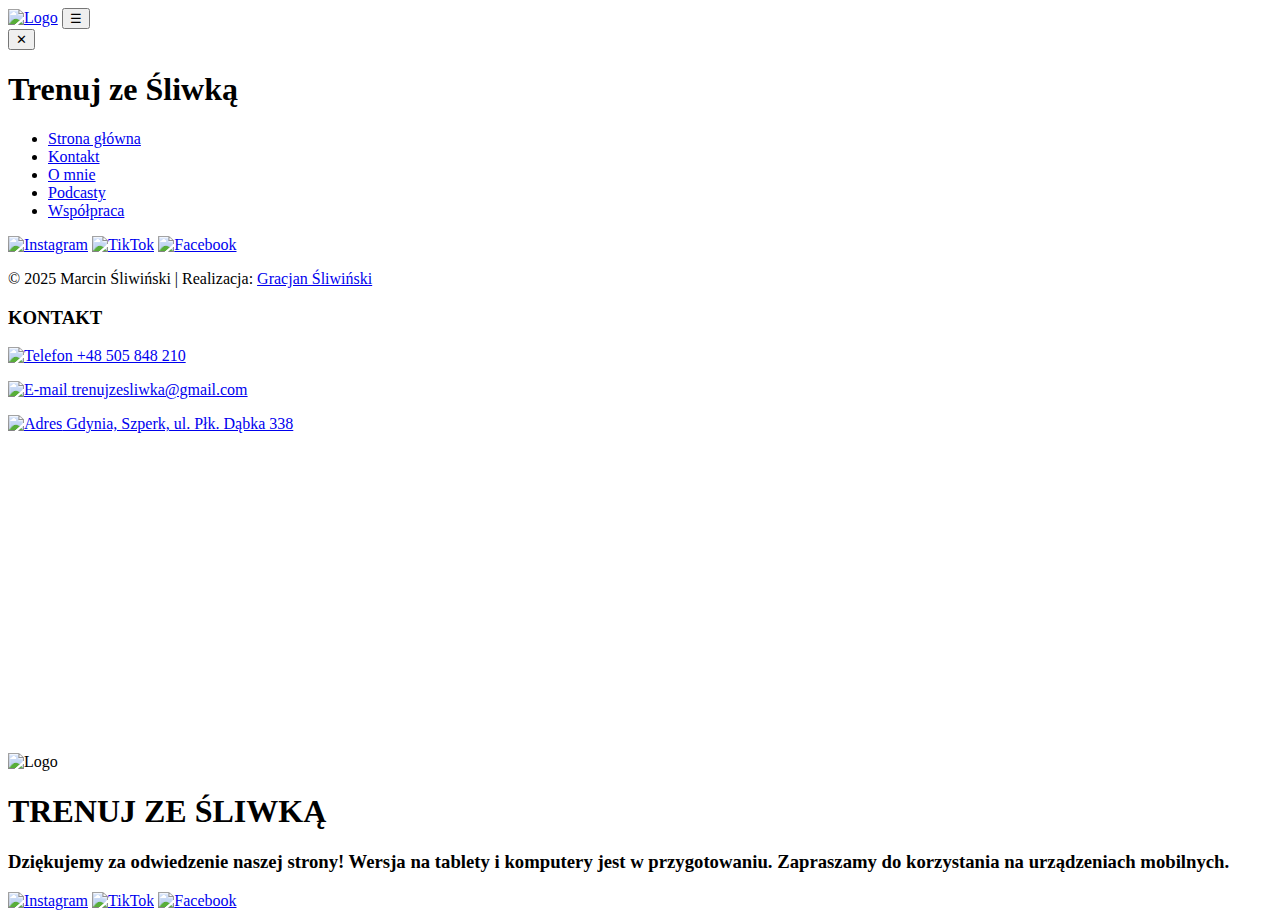
==== kontakt.html @ 8a2a7159 "Update kontakt.html" ====
<!DOCTYPE html>
<html lang="en">
<head>
    <meta charset="UTF-8">
    <meta name="viewport" content="width=device-width, initial-scale=1.0">
    <script src="mainscript.js"></script>
    <link rel="stylesheet" href="kontakt.css">
    <link rel="shortcut icon" href="img/LogotzsPNG.PNG" type="png">
    <title>TZŚ - kontakt</title>
</head>
<body>
    <header class="main--header">
        <a href="index.html"><img class="header--logo" src="img/LogotzsPNG.PNG" alt="Logo" width="100px"></a>
        <button class="header--menu" onclick="toggleMenu()">☰</button>

        <div class="menu-overlay">
            <button class="close-menu" onclick="toggleMenu()">✕</button>
            <h1 class="inMenu--h1">Trenuj ze Śliwką</h1>
            <ul class="inMenu--list">
                <li id="IM1" class="inMenu--element"><a href="index.html">Strona główna</a></li>
                <li id="IM2" class="inMenu--element"><a href="kontakt.html">Kontakt</a></li>
                <li id="IM4" class="inMenu--element"><a href="omnie.html">O mnie</a></li>
                <li id="IM5" class="inMenu--element"><a href="podcasts.html">Podcasty</a></li>
                <li id="IM6" class="inMenu--element"><a href="wspolpraca.html">Współpraca</a></li>
            </ul>
            <div class="footer-container">
                <div class="social-icons">
                    <a href="https://www.instagram.com/trenuj_ze_sliwka/"><img class="social-icon" src="img/igMenu.svg" alt="Instagram"></a>
                    <a href="https://www.tiktok.com/@trenuj_ze_sliwka"><img class="social-icon" src="img/tiktokMenu.svg" alt="TikTok"></a>
                    <a href="https://www.facebook.com/p/Trenuj-ze-%C5%9Aliwk%C4%85-61554213402612/"><img class="social-icon" src="img/facebookMenu.svg" alt="Facebook"></a>
                </div>
                <p class="footer-copyright">&copy; 2025 Marcin Śliwiński | Realizacja: 
                    <a href="mailto:gracjan.sliwinski.gs@gmail.com">
                        <span class="footer-copyright--creator">Gracjan Śliwiński</span>
                    </a>
                </p>            
            </div>   
        </div>
    </header>
    <div class="contact-section">
        <div class="contact-info">
            <h3>KONTAKT</h3>
            <a href="tel:+48505848210">
                <p id="kont1" class="kont">
                    <img src="img/PHONE.png" alt="Telefon" class="contact-icon" width="19rem" > +48 505 848 210
                </p>
            </a>
            <a href="mailto:trenujzesliwka@gmail.com">
                <p id="kont2" class="kont">
                    <img src="img/MAIL.png" alt="E-mail" class="contact-icon" width="19rem"> trenujzesliwka@gmail.com
                </p>
            </a>
            <a href="https://maps.app.goo.gl/mFYVSkPFLk7G34vY9">
                <p id="kont3" class="kont">
                    <img src="img/LOCAIO.png" alt="Adres" class="contact-icon" width="19rem"> Gdynia, Szperk, ul. Płk. Dąbka 338
                </p>
            </a>
        </div>
    
    <div class="contact-map">
        <iframe 
            src="https://www.google.com/maps/embed?pb=!1m18!1m12!1m3!1d2870.472459784719!2d18.501240771009435!3d54.56442689493306!2m3!1f0!2f0!3f0!3m2!1i1024!2i768!4f13.1!3m3!1m2!1s0x46fda7a0a90e6a47%3A0xa2203a26ff16b38b!2sSaturn%20Fitness%20Gdynia!5e1!3m2!1spl!2spl!4v1740139086339!5m2!1spl!2spl" 
            width="90%" 
            height="300" 
            style="border:0;" 
            allowfullscreen="" 
            loading="lazy">
        </iframe>
    </div>
</div>

<div class="desktop-block">
    <img src="img/LogotzsPNG.PNG" alt="Logo">
    <h1>TRENUJ ZE ŚLIWKĄ</h1>
    <h3>Dziękujemy za odwiedzenie naszej strony! Wersja na tablety i komputery jest w przygotowaniu. Zapraszamy do korzystania na urządzeniach mobilnych.</h3>
<div class="social-icons">
    <a href="https://www.instagram.com/trenuj_ze_sliwka/"><img class="social-icon" src="img/igMenu.svg" alt="Instagram"></a>
    <a href="https://www.tiktok.com/@trenuj_ze_sliwka"><img class="social-icon" src="img/tiktokMenu.svg" alt="TikTok"></a>
    <a href="https://www.facebook.com/p/Trenuj-ze-%C5%9Aliwk%C4%85-61554213402612/"><img class="social-icon" src="img/facebookMenu.svg" alt="Facebook"></a>
 </div>
</div>

</body>
</html>
---- kontakt.css ----
@media screen and (max-width: 640px) {
    body {
        height: 100%;
        margin: 0;
        padding: 0;
        overflow-x: hidden;
        -webkit-overflow-scrolling: touch;
    }    
    
    body {
        font-family: Arial, Helvetica, sans-serif;
        margin: 0px;
        background-color: white;
        background-size: cover; /* Rozciąga tło na cały ekran */
        background-position: center; /* Wyśrodkowanie obrazu */
        background-repeat: no-repeat; /* Nie powtarza obrazu */
        background-attachment: fixed; /* Opcjonalnie – blokuje tło podczas scrollowania */
    }
    .main--header {
        width: 100%;
        height: 15%;
        background: rgba(0, 0, 0, 0.678); /* Półprzezroczyste tło */
        backdrop-filter: blur(10px) !important; /* Rozmycie tła */
        -webkit-backdrop-filter: blur(10px) !important; /* Dla Safari */
        border-top-left-radius: 0px;
        border-top-right-radius: 0px;
        border-bottom-left-radius: 0px;
        border-bottom-right-radius: 0Px;
    }
    .menu-overlay {
        position: fixed;
        top: 0;
        left: -100%;
        width: 100%;
        height: 100dvh; /* zamiast 100vh */
        background: rgba(0, 0, 0, 0.788);
        backdrop-filter: blur(5px);
        -webkit-backdrop-filter: blur(5px);
        z-index: 1000; /* Zwiększ z-index */
        display: flex;
        flex-direction: column;
        align-items: left;
        justify-content: flex-start;
        padding-top: 10%;
        transition: left 0.5s ease-in-out;
        color: white;
        font-size: 20px;
    }
    
    /* Klasa aktywująca animację */
    .menu-overlay.active {
        left: 0;
    }
    
    .close-menu {
        position: absolute;
        top: 2vh; /* Zamiast procentów, teraz w jednostkach vh */
        right: 2vw; /* Używamy vw dla lepszego dopasowania */
        background: none;
        border: none;
        color: white;
        font-size: 3rem;
        cursor: pointer;
        line-height: 1;
        display: flex;
        align-items: center;
        justify-content: center;
        width: 5vh; /* Stały rozmiar w vh */
        height: 5vh;
    }
    .main--header {
        display: flex;
        align-items: center; /* Wyśrodkowanie pionowe */
        justify-content: space-between; /* Logo z lewej, menu z prawej */
    }
    a {
        text-decoration: none;
        color: white;
    }
    .inMenu--h1 {
        text-align: center;
        margin-top: 5%;
        font-size: 2rem;
    }   
    ul {
        list-style: none;
        padding: 0;
        margin: 0;
    }
    .inMenu--list {
        padding: 3%;
        margin-left: 2%;
    }
    .inMenu--element {
        padding: 2%;
    }
    #IM2 a {
        color: #e9a835; /* Kolor tekstu w linku */
    }
    .header--menu {
        all: unset; /* Usuwa domyślne style przycisku */
        float: right;
        color: white;
        margin-right: 5%;
        font-size: 2rem; /* Dopasowanie wielkości do wcześniejszego h1 */
        font-weight: bold; /* Jeśli wcześniej był pogrubiony */
        cursor: pointer;
        animation: menu 0.4s ease-in-out 1;
        animation-delay: 1.5s;
        float: right;
        color: white;
        margin-right: 5%;
        animation-name: menu;
        animation: menu 0.5s ease-in-out 1; 
        animation-delay: 1s;
        animation-fill-mode: forwards; /* Zapobiega powrotowi do pierwotnego stanu */
    }
    
    
    @keyframes slide-in2 {
        0% {
            transform: translateX(-100px);
            opacity: 0;
        }
        100% {
            transform: translateX(0);
            opacity: 1;
        }
    }
    
    /* Domyślnie ukrywamy elementy */
    .inMenu--element {
        opacity: 0;
        transform: translateX(-100px);
    }
    
    /* Animacja po aktywacji menu */
    .menu-overlay.active #IM1 { animation: slide-in2 0.5s ease-in-out 0.2s forwards; }
    .menu-overlay.active #IM2 { animation: slide-in2 0.5s ease-in-out 0.4s forwards; }
    .menu-overlay.active #IM3 { animation: slide-in2 0.5s ease-in-out 0.6s forwards; }
    .menu-overlay.active #IM4 { animation: slide-in2 0.5s ease-in-out 0.8s forwards; }
    .menu-overlay.active #IM5 { animation: slide-in2 0.5s ease-in-out 1s forwards; }
    .menu-overlay.active #IM6 { animation: slide-in2 0.5s ease-in-out 1.2s forwards; }
    
    

    .contact-section {
        display: flex;
        flex-direction: column;
        align-items: center;
        gap: 30px;
        padding: 40px 5%;
        max-width: 100%;
        width: 90%;
        margin: auto;
        text-align: left;
        background: none; /* Usuwa tło */
    }
    
    /* Nagłówek sekcji */
    .contact-section h2 {
        font-size: 24px;
        color: #333;
        font-weight: bold;
        margin-bottom: 10px;
    }
    
    /* Blok z informacjami kontaktowymi */
    .contact-info {
        background: #fff; /* Dodaje osobne tło tylko do bloku info */
        padding: 20px;
        border-radius: 12px;
        box-shadow: 0 4px 12px rgba(0, 0, 0, 0.1);
        width: 100%;
        max-width: 600px;
        box-sizing: border-box;
        text-align: left;
    }
    
    .contact-info h3 {
        font-size: 20px;
        color: #0e0e0e;
        margin-bottom: 8px;
        margin-bottom: 10%;
    }
    
    .contact-info p {
        font-size: 16px;
        color: #555;
        margin: 5px 0;
    }
    
    /* Mapa */
    .contact-map {
        width: 100%;
        max-width: 600px;
        height: 280px;
        border-radius: 12px;
        overflow: hidden;
        box-shadow: 0 4px 12px rgba(0, 0, 0, 0.15);
        background: #ddd;
    }
    
    .contact-map iframe {
        width: 100%;
        height: 100%;
        border: none;
        border-radius: 12px;
    }

    .kont {
        color: #000000;
        filter: grayscale(100%) contrast(100%);
    }
    @keyframes spinIn {
        0% {
            transform: translateX(-100px);
            opacity: 0;
        }
        100% {
            transform: translateX(0);
            opacity: 1;
        }
    }
    
    .contact-info, .contact-map {
        animation: spinIn 1.2s ease-out 0.5s both; /* Animacja startuje po 0.5s */
        box-shadow: 0 4px 10px rgba(0, 0, 0, 0.1);
    }
    .main--header {
        position: relative; /* Upewnij się, że pozycjonowanie jest ustawione */
        z-index: 1000; /* Wysoka wartość, aby menu było na wierzchu */
    }
#kont1 {
    animation: moveText 1s alternate ease-in-out;
    animation-delay: 1.5s;
}
#kont2 {
    animation: moveText 1s alternate ease-in-out;
    animation-delay: 2s;
}
#kont3 {
    animation: moveText 1s alternate ease-in-out;
    animation-delay: 2.5s;
}

@keyframes moveText {
    0% {
        transform: translateX(0);
    }
    50% {
        transform: translateX(-5px);
    }
    100% {
        transform: translateX(0);
    }
}

.social-icons {
    display: flex;
    justify-content: center;
    margin-top: 5vh;
    filter: brightness(0) invert(1);
}

.social-icon {
    width: 1.5rem; /* Mniejsze ikony */
    margin: 0 30px; /* Odstępy między ikonami */
}
.main--header {
    position: sticky;
    z-index: 1000; /* Upewnia się, że menu jest nad innymi elementami */
}
.footer-copyright {
    text-align: center;
    font-size: 0.8rem;
    color: white;
    margin-top: 2vh;
    font-family: Arial, Helvetica, sans-serif;
}
.footer-copyright--creator {
    color: #e9a835;
}
.footer-copyright--creator {
    color: #e9a835;
    position: relative;
    text-decoration: none;
}

.footer-copyright--creator::after {
    content: "";
    position: absolute;
    left: 0;
    bottom: -2px;
    width: 0%;
    height: 1px; /* Zmniejszona grubość kreski */
    background-color: #ffffff;
}

/* Animacja podkreślenia */
@keyframes underlineAnimation {
    0% { width: 0%; }
    50% { width: 100%; } /* Pełne podkreślenie */
    100% { width: 0%; } /* Powrót do 0% */
}

/* Aktywowanie animacji po otwarciu menu */
.menu-overlay.active::after {
    animation: underlineAnimation 2.5s ease-in-out;
}

.down-section--name {
    position: absolute;
    bottom: 0;
    z-index: 1; /* Zapewnia, że sekcja jest niżej niż menu */
}
.footer-container {
    position: fixed;
    bottom: 5dvh; /* Zamiast 5vh */
    left: 0;
    width: 100%;
    display: flex;
    flex-direction: column;
    align-items: center;
    background-color: transparent;
    padding: 1rem 0; /* Minimalna przestrzeń wewnątrz */
}
.contact-info {
    display: flex;
    flex-direction: column;
}

.kont {
    display: flex;
    align-items: center; /* Ikona i tekst w jednej linii */
    gap: 0.8rem; /* Odstęp między ikoną a tekstem */
}

 
}
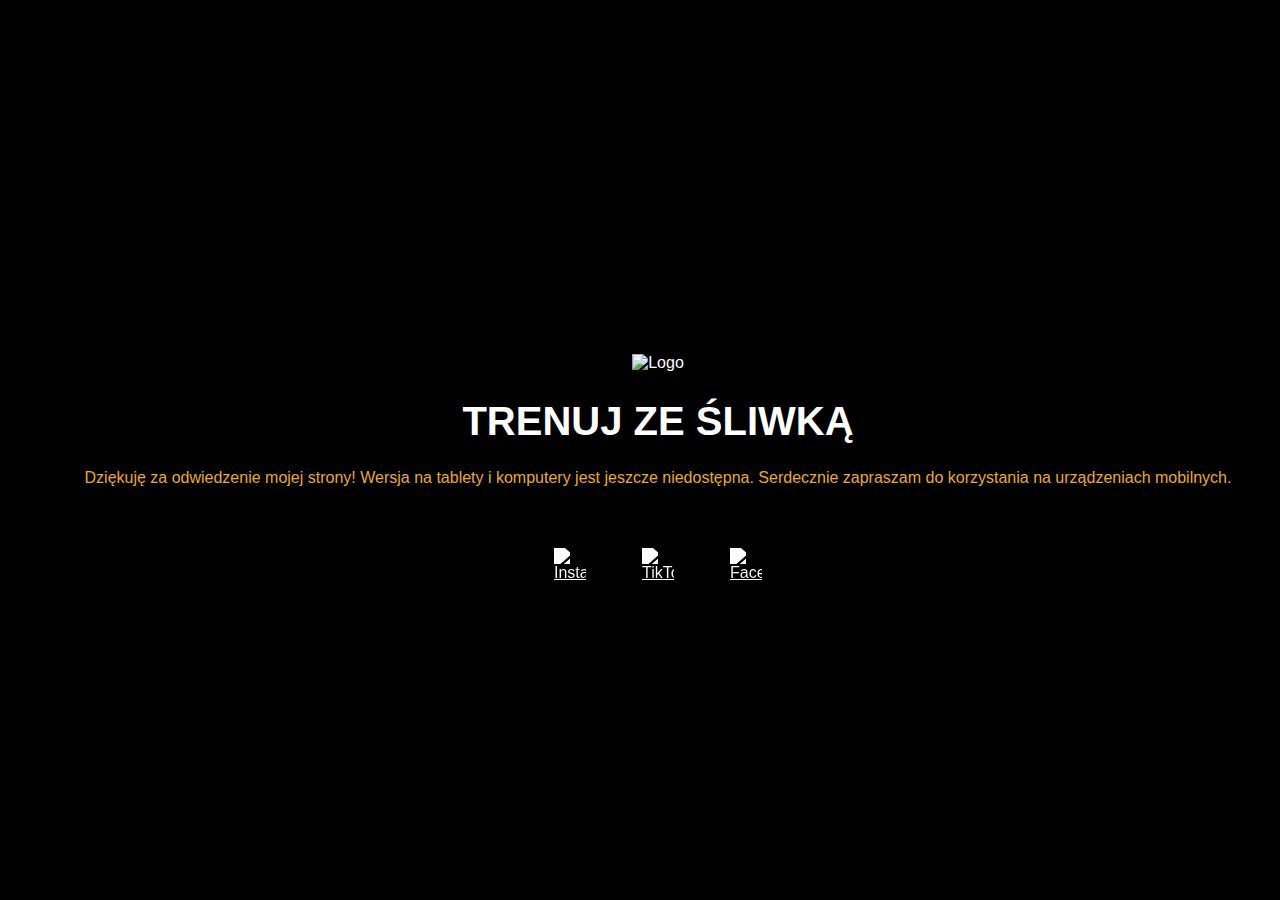
==== commit 5358ccbe: "Update kontakt.html" ====
--- a/kontakt.html
+++ b/kontakt.html
@@ -18,10 +18,10 @@
             <h1 class="inMenu--h1">Trenuj ze Śliwką</h1>
             <ul class="inMenu--list">
                 <li id="IM1" class="inMenu--element"><a href="index.html">Strona główna</a></li>
+                <li id="IM4" class="inMenu--element"><a href="omnie.html">O mnie</a></li>
+                <li id="IM6" class="inMenu--element"><a href="wspolpraca.html">Współpraca</a></li>
                 <li id="IM2" class="inMenu--element"><a href="kontakt.html">Kontakt</a></li>
-                <li id="IM4" class="inMenu--element"><a href="omnie.html">O mnie</a></li>
-                <li id="IM5" class="inMenu--element"><a href="podcasts.html">Podcasty</a></li>
-                <li id="IM6" class="inMenu--element"><a href="wspolpraca.html">Współpraca</a></li>
+                <li id="IM5" class="inMenu--element"><a href="podcasts.html">Podcast</a></li>
             </ul>
             <div class="footer-container">
                 <div class="social-icons">
@@ -72,7 +72,7 @@
 <div class="desktop-block">
     <img src="img/LogotzsPNG.PNG" alt="Logo">
     <h1>TRENUJ ZE ŚLIWKĄ</h1>
-    <h3>Dziękujemy za odwiedzenie naszej strony! Wersja na tablety i komputery jest w przygotowaniu. Zapraszamy do korzystania na urządzeniach mobilnych.</h3>
+    <h3>Dziękuję za odwiedzenie mojej strony! Wersja na tablety i komputery jest jeszcze niedostępna. Serdecznie zapraszam do korzystania na urządzeniach mobilnych.</h3>
 <div class="social-icons">
     <a href="https://www.instagram.com/trenuj_ze_sliwka/"><img class="social-icon" src="img/igMenu.svg" alt="Instagram"></a>
     <a href="https://www.tiktok.com/@trenuj_ze_sliwka"><img class="social-icon" src="img/tiktokMenu.svg" alt="TikTok"></a>
--- a/kontakt.css
+++ b/kontakt.css
@@ -8,7 +8,7 @@
     }    
     
     body {
-        font-family: Arial, Helvetica, sans-serif;
+        font-family: 'Yatra One';
         margin: 0px;
         background-color: white;
         background-size: cover; /* Rozciąga tło na cały ekran */
@@ -338,3 +338,112 @@
 
  
 }
+
+
+
+
+
+
+
+
+
+
+
+
+
+
+
+
+
+
+
+.desktop-block {
+    display: none; /* Domyślnie ukrywamy sekcję */
+}
+
+@media screen and (min-width: 640px) and (min-height: 480px) {
+    .desktop-block {
+        z-index: 9999; /* Jeden mniej niż ikony */
+    }    
+    .desktop-block {
+        display: flex;
+        position: fixed; /* Blokuje stronę pod spodem */
+        top: 0;
+        left: 0;
+        width: 100vw;
+        height: 100vh;
+        background-color: black; /* Czarne tło */
+        color: white; /* Biały tekst */
+        font-family: Arial, sans-serif; /* Dodany Arial */
+        flex-direction: column;
+        align-items: center;
+        justify-content: center;
+        text-align: center;
+        z-index: 9999; /* Nad całą stroną */
+        padding: 2vh; /* Trochę luzu na krawędziach */
+    }
+
+    .desktop-block img {
+        width: auto;
+        max-height: 300px; /* Maksymalna wysokość */
+        flex-shrink: 0; /* Zapobiega ściskaniu */
+    }
+
+    .desktop-block h1 {
+        font-size: 2.5rem; /* Mniejsze niż logo */
+        margin-bottom: 1vh;
+    }
+
+    .desktop-block h3 {
+        font-size: 1rem; /* Też mniejsze niż logo */
+        font-weight: 100;
+        color: #e9a835;
+    }
+    .desktop-block {
+        display: flex;
+        position: fixed; /* Blokuje stronę pod spodem */
+        top: 0;
+        left: 0;
+        width: 100%;
+        height: 100vh;
+        background-color: black; /* Czarne tło */
+        color: white; /* Biały tekst */
+        font-family: Arial, sans-serif; /* Dodany Arial */
+        flex-direction: column;
+        align-items: center;
+        justify-content: center;
+        text-align: center;
+        z-index: 9999; /* Nad całą stroną */
+        padding-bottom: 10vh; /* Żeby nie było za blisko dołu */
+    }
+    
+    .social-icons {
+        display: flex;
+        justify-content: center;
+        align-items: center; /* Wyśrodkowanie w pionie */
+        gap: 3.5rem; /* Odstęp między ikonami */
+        margin-top: 5vh;
+        filter: brightness(0) invert(1);
+    }
+    
+    .social-icon {
+        width: 2rem !important; /* Optymalny rozmiar ikon */
+        height: auto !important; /* Zachowanie proporcji */
+        max-width: none !important;
+        max-height: none !important;
+        display: block !important;
+        object-fit: contain;
+        transition: transform 0.3s ease-in-out, filter 0.3s ease-in-out;
+    }
+    
+    
+    
+    
+    
+    
+    
+    
+    
+}
+
+
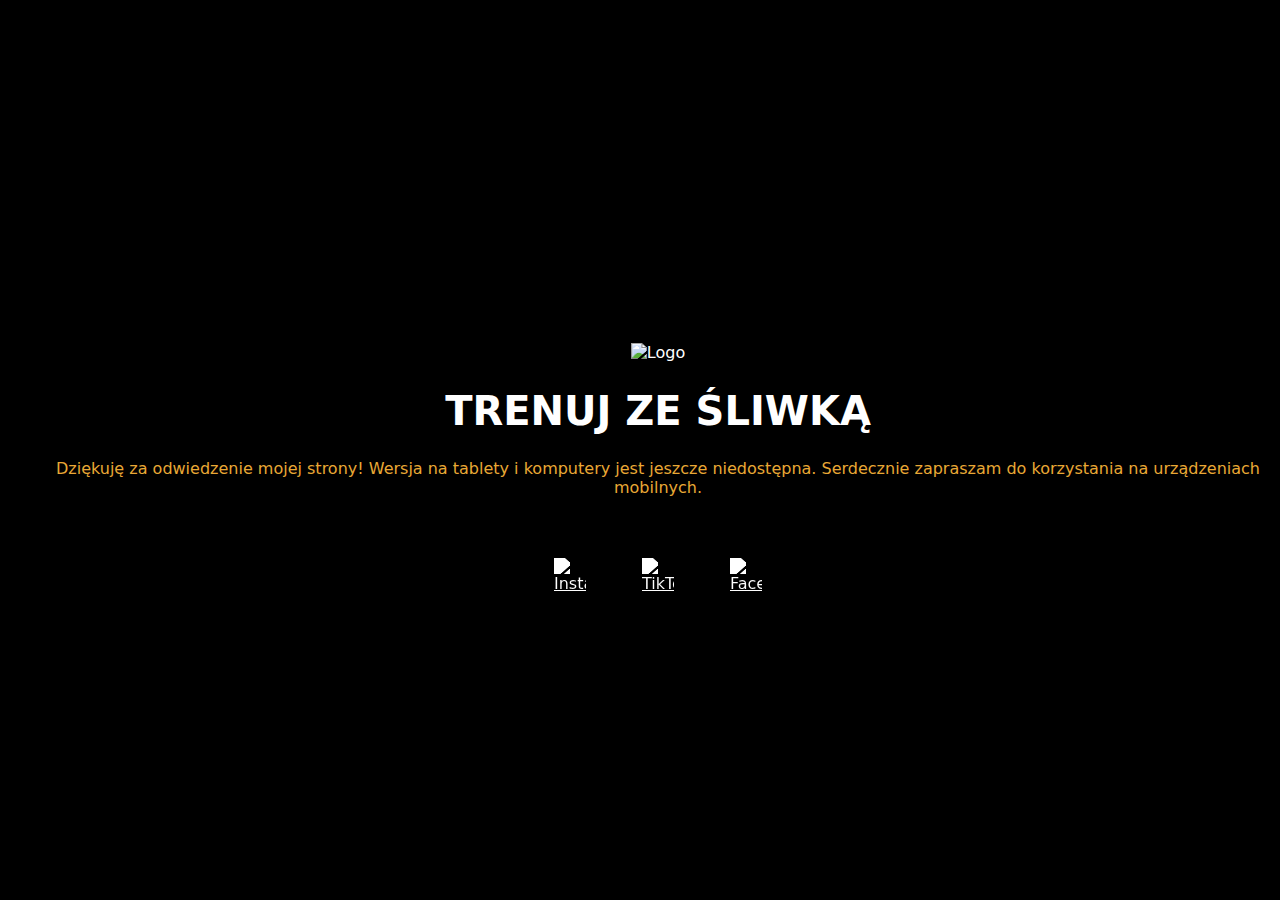
==== commit c08267ed: "Update kontakt.html" ====
--- a/kontakt.html
+++ b/kontakt.html
@@ -30,7 +30,7 @@
                     <a href="https://www.facebook.com/p/Trenuj-ze-%C5%9Aliwk%C4%85-61554213402612/"><img class="social-icon" src="img/facebookMenu.svg" alt="Facebook"></a>
                 </div>
                 <p class="footer-copyright">&copy; 2025 Marcin Śliwiński | Realizacja: 
-                    <a href="mailto:gracjan.sliwinski.gs@gmail.com">
+                    <a href="https://gracjan-gs.github.io/">
                         <span class="footer-copyright--creator">Gracjan Śliwiński</span>
                     </a>
                 </p>            
--- a/kontakt.css
+++ b/kontakt.css
@@ -8,7 +8,7 @@
     }    
     
     body {
-        font-family: 'Yatra One';
+        font-family: system-ui, -apple-system, BlinkMacSystemFont, 'Segoe UI', Roboto, Oxygen, Ubuntu, Cantarell, 'Open Sans', 'Helvetica Neue', sans-serif;
         margin: 0px;
         background-color: white;
         background-size: cover; /* Rozciąga tło na cały ekran */
@@ -136,11 +136,10 @@
     
     /* Animacja po aktywacji menu */
     .menu-overlay.active #IM1 { animation: slide-in2 0.5s ease-in-out 0.2s forwards; }
-    .menu-overlay.active #IM2 { animation: slide-in2 0.5s ease-in-out 0.4s forwards; }
-    .menu-overlay.active #IM3 { animation: slide-in2 0.5s ease-in-out 0.6s forwards; }
-    .menu-overlay.active #IM4 { animation: slide-in2 0.5s ease-in-out 0.8s forwards; }
+    .menu-overlay.active #IM4 { animation: slide-in2 0.5s ease-in-out 0.4s forwards; }
+    .menu-overlay.active #IM6 { animation: slide-in2 0.5s ease-in-out 0.6s forwards; }
+    .menu-overlay.active #IM2 { animation: slide-in2 0.5s ease-in-out 0.8s forwards; }
     .menu-overlay.active #IM5 { animation: slide-in2 0.5s ease-in-out 1s forwards; }
-    .menu-overlay.active #IM6 { animation: slide-in2 0.5s ease-in-out 1.2s forwards; }
     
     
 
@@ -374,7 +373,7 @@
         height: 100vh;
         background-color: black; /* Czarne tło */
         color: white; /* Biały tekst */
-        font-family: Arial, sans-serif; /* Dodany Arial */
+        font-family: system-ui, -apple-system, BlinkMacSystemFont, 'Segoe UI', Roboto, Oxygen, Ubuntu, Cantarell, 'Open Sans', 'Helvetica Neue', sans-serif;
         flex-direction: column;
         align-items: center;
         justify-content: center;
@@ -408,7 +407,7 @@
         height: 100vh;
         background-color: black; /* Czarne tło */
         color: white; /* Biały tekst */
-        font-family: Arial, sans-serif; /* Dodany Arial */
+        font-family: system-ui, -apple-system, BlinkMacSystemFont, 'Segoe UI', Roboto, Oxygen, Ubuntu, Cantarell, 'Open Sans', 'Helvetica Neue', sans-serif;
         flex-direction: column;
         align-items: center;
         justify-content: center;
